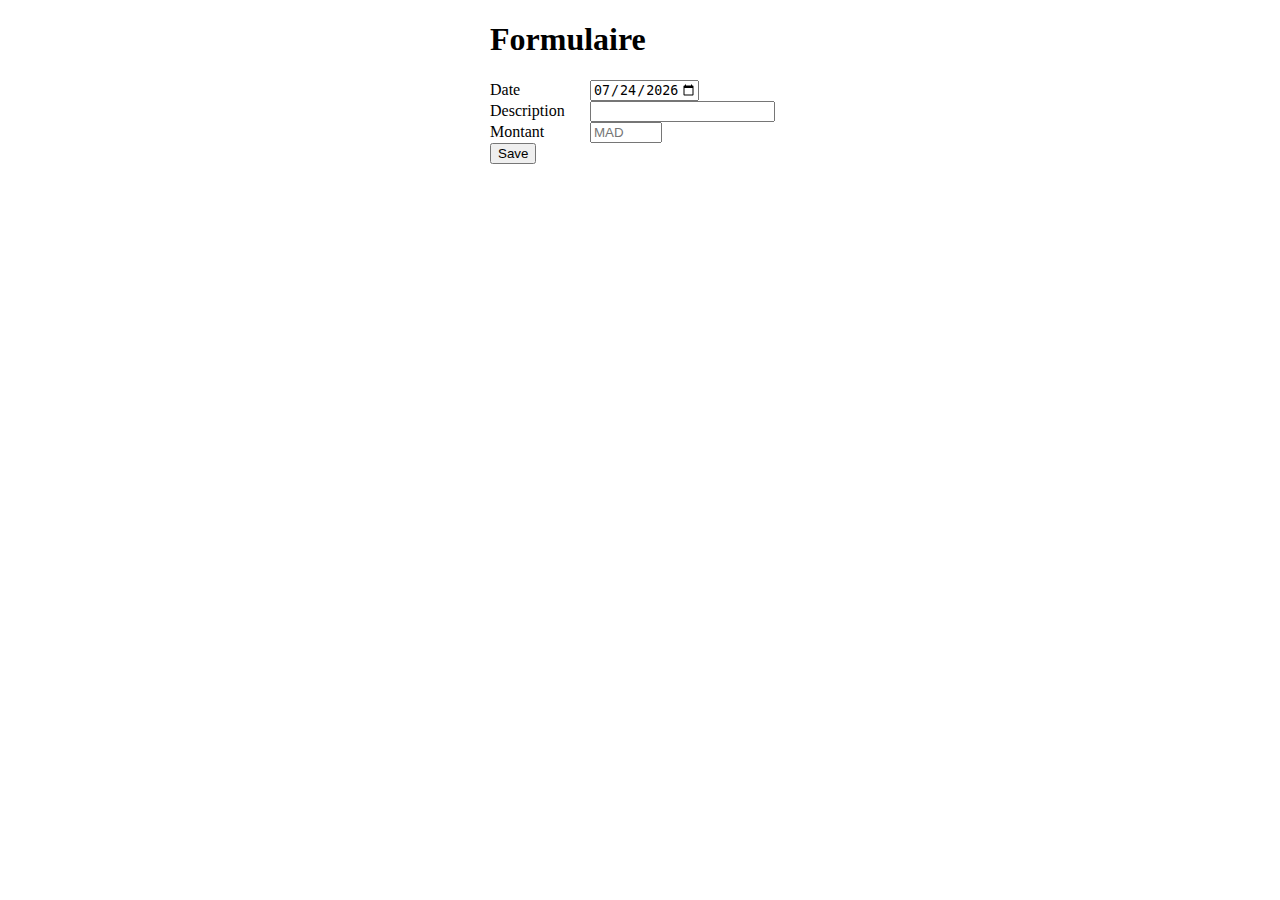
==== res/index.html @ 8ea91c4d "first" ====
<!DOCTYPE html>
<html lang="fr">
  <head>
    <meta charset="utf-8">
    <title></title>
    <link rel="stylesheet" href="css/c1.css">
    <script src="js/s1.js"></script>
  </head>
  <body>

    <section class="form" >
      <h1>Formulaire</h1>
      <form action="/mesrouf/save" method="POST">
	<span class="form_line"><label>Date</label><input id="date" name="date" type="date" min="2010-01-01" max="2016-06-30"  required /></span>
	<span class="form_line"><label>Description</label><input name="description" maxlength="100" type="text" required /></span>
	<span class="form_line"><label>Montant</label><input name="montant" type="number" min="5" max="1000" placeholder="MAD"  required /></span>
	<input type="submit" value="Save">
      </form>
    </section>
  </body>
</html>
---- res/css/c1.css ----
.form{
  	margin : auto;
	width : 300px;
	height : 300px
}

.form_line{
	display:block;
	width:100%
}
.form_line > label{
  	display : inline-block;	
	width : 100px
}
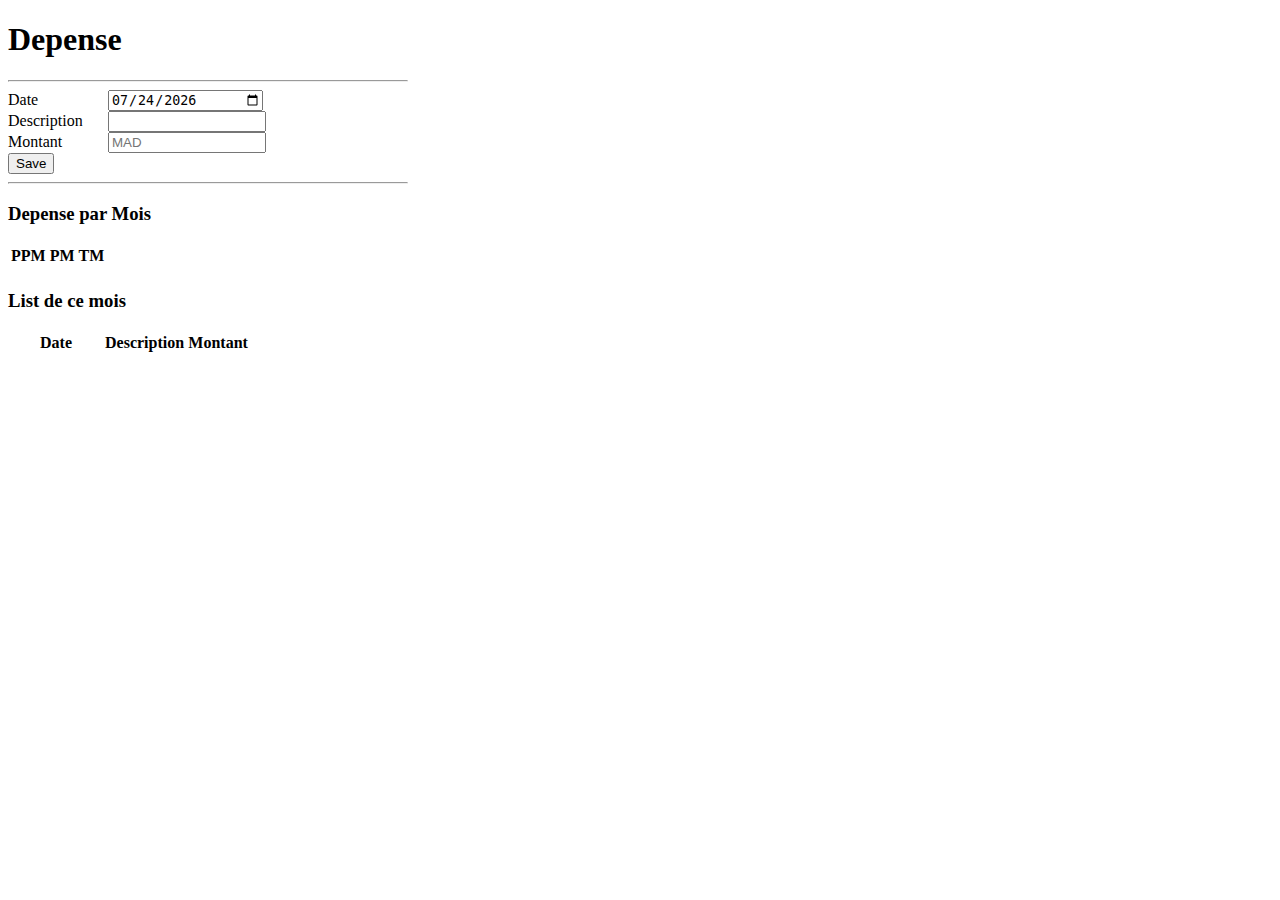
==== commit b8d31a43: "Prod" ====
--- a/res/index.html
+++ b/res/index.html
@@ -2,21 +2,74 @@
 <html lang="fr">
   <head>
     <meta charset="utf-8">
+    <meta name="viewport" content="width=device-width, initial-scale=1">
     <title></title>
     <link rel="stylesheet" href="css/c1.css">
+    <link rel="stylesheet" href="http://www.w3schools.com/lib/w3.css">
     <script src="js/s1.js"></script>
   </head>
-  <body>
-
-    <section class="form" >
-      <h1>Formulaire</h1>
-      <form action="/mesrouf/save" method="POST">
+  <body >
+    <header class="w3-container w3-red">
+      <h1 >Depense</h1>
+    </header>
+    <div class="w3-container">
+      <hr/>
+      <form action="/api/depense/" id="depense"  method="POST">
 	<span class="form_line"><label>Date</label><input id="date" name="date" type="date" min="2010-01-01" max="2016-06-30"  required /></span>
-	<span class="form_line"><label>Description</label><input name="description" maxlength="100" type="text" required /></span>
-	<span class="form_line"><label>Montant</label><input name="montant" type="number" min="5" max="1000" placeholder="MAD"  required /></span>
+	<span class="form_line"><label>Description</label><input id="description" name="description" maxlength="100"  type="text" required /></span>
+	<span class="form_line"><label>Montant</label><input id="montant" name="montant" type="number" min="5" max="1000" placeholder="MAD"  required /></span>
 	<input type="submit" value="Save">
       </form>
-    </section>
+    </div>
+    <hr/>
+    <header class="w3-container w3-black">
+      <h3>Depense par Mois</h3>
+    </header>
+    <div class="w3-container">
+      <table class="w3-table">
+	<thead>
+	  <tr>
+	    <th>PPM</th><th>PM</th><th>TM</th>
+	  </tr>
+	</thead>
+	<tbody>
+	  <tr>
+		<td id="pp-month"></td><td id="p-month"></td><td id="this-month"></td>
+	  </tr>
+	</tbody>
+      </table>
+    </div>
+<!--
+    <div class="w3-container">
+      <div class ="w3-row">
+	<div class="w3-col s3 w3-center"><h6>PPM</h6></div>
+	<div class="w3-col s3 w3-center"><h6>PM </h6></div>
+	<div class="w3-col s3 w3-center"><h6>TM</h6></div>
+      </div>
+      <div class ="w3-row">
+	<div class="w3-col s3 w3-center"><p id="pp-month"></p></div>
+	<div class="w3-col s3 w3-center"><p id="p-month"></p></div>
+	<div class="w3-col s3 w3-center"><p id="this-month"></p></div>
+      </div>
+    </div>
+-->
+    <header class="w3-container w3-black">
+      <h3>List de ce mois</h3>
+    </header>
+    <div class="w3-container">
+      <table class="w3-table">
+	<thead>
+	  <tr>
+	    <th>Date</th><th>Description</th><th>Montant</th>
+	  </tr>
+	</thead>
+	<tbody id="list">
+	  <tr>
+	    <td style="display:none;" name="id"></td><td width="90px" name="date"></td><td name="description"></td><td width="60px" name="montant"></td>
+	  </tr>
+	</tbody>
+      </table>
+    </div>
   </body>
 </html>
 
--- a/res/css/c1.css
+++ b/res/css/c1.css
@@ -1,14 +1,18 @@
+body{
+  max-width : 400px
+}
 .form{
-  	margin : auto;
-	width : 300px;
-	height : 300px
+  margin : auto;
 }
 
 .form_line{
-	display:block;
-	width:100%
+  display:block;
+  width:100%
 }
 .form_line > label{
-  	display : inline-block;	
-	width : 100px
+  display : inline-block;	
+  width : 100px
 }
+.form_line > input {
+  width : 150px
+}
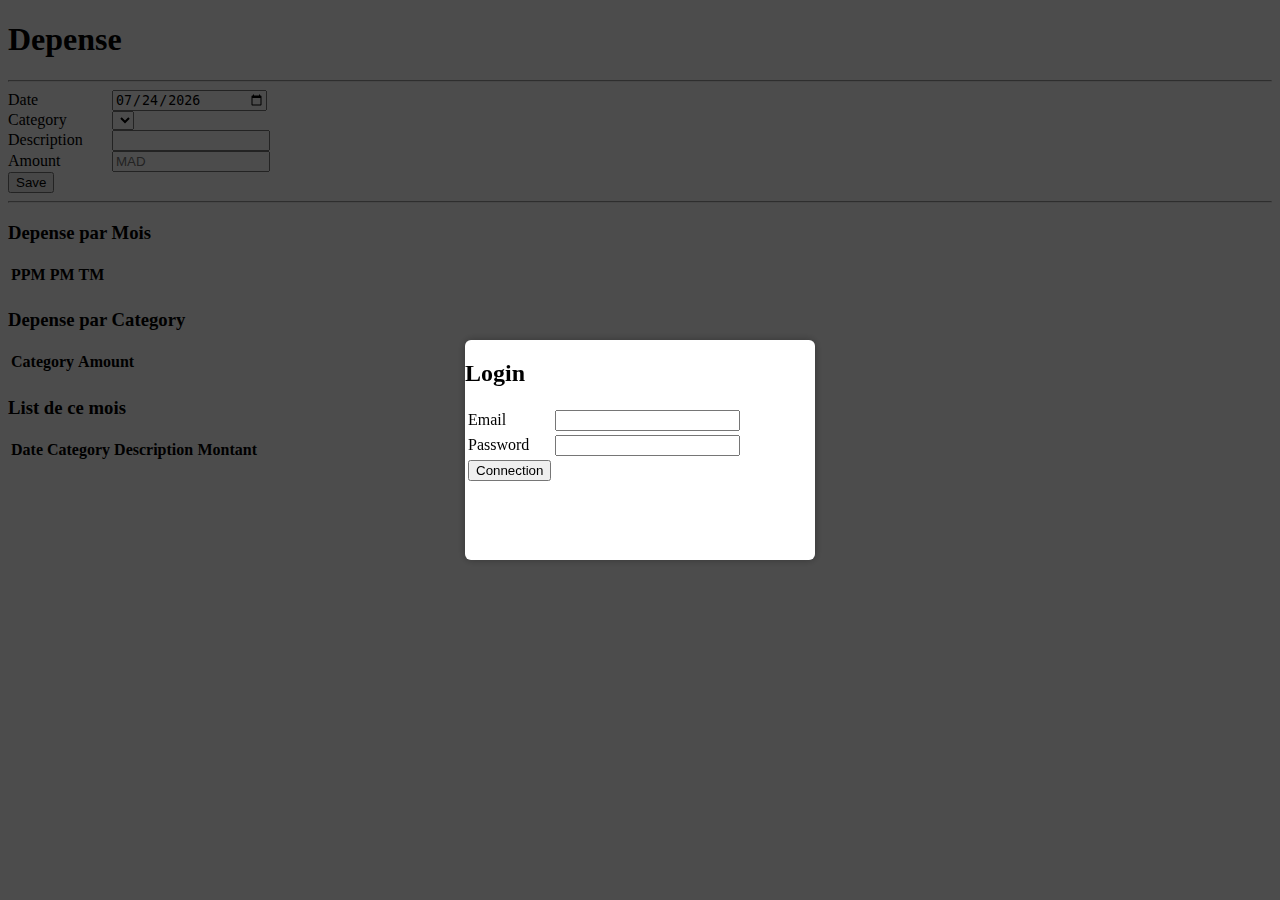
==== commit 9bf5304a: "0.2" ====
--- a/res/index.html
+++ b/res/index.html
@@ -15,9 +15,24 @@
     <div class="w3-container">
       <hr/>
       <form action="/api/depense/" id="depense"  method="POST">
-	<span class="form_line"><label>Date</label><input id="date" name="date" type="date" min="2010-01-01" max="2016-06-30"  required /></span>
-	<span class="form_line"><label>Description</label><input id="description" name="description" maxlength="100"  type="text" required /></span>
-	<span class="form_line"><label>Montant</label><input id="montant" name="montant" type="number" min="5" max="1000" placeholder="MAD"  required /></span>
+	<span class="form_line">
+	  <label>Date</label>
+	  <input id="date" name="date" type="date" min="2010-01-01" max="2016-06-30"  required />
+	</span>
+	<span class="form_line">
+	  <label>Category</label>
+	  <select id="category" required>
+	  </select>
+	</span>
+
+	<span class="form_line">
+	  <label>Description</label>
+	  <input id="description" name="description" maxlength="100"  type="text" required />
+	</span>
+	<span class="form_line">
+	  <label>Amount</label>
+	  <input id="montant" step="0.01" name="montant" type="number" min="5" max="1000" placeholder="MAD"  required />
+	</span>
 	<input type="submit" value="Save">
       </form>
     </div>
@@ -34,25 +49,31 @@
 	</thead>
 	<tbody>
 	  <tr>
-		<td id="pp-month"></td><td id="p-month"></td><td id="this-month"></td>
+	    <td id="pp-month"></td><td id="p-month"></td><td id="this-month"></td>
 	  </tr>
 	</tbody>
       </table>
     </div>
-<!--
+    <header class="w3-container w3-black">
+      <h3>Depense par Category</h3>
+    </header>
     <div class="w3-container">
-      <div class ="w3-row">
-	<div class="w3-col s3 w3-center"><h6>PPM</h6></div>
-	<div class="w3-col s3 w3-center"><h6>PM </h6></div>
-	<div class="w3-col s3 w3-center"><h6>TM</h6></div>
-      </div>
-      <div class ="w3-row">
-	<div class="w3-col s3 w3-center"><p id="pp-month"></p></div>
-	<div class="w3-col s3 w3-center"><p id="p-month"></p></div>
-	<div class="w3-col s3 w3-center"><p id="this-month"></p></div>
-      </div>
+      <table class="w3-table">
+	<thead>
+	  <tr>
+	    <th>Category</th><th>Amount</th>
+	  </tr>
+	</thead>
+	<tbody id="listCat">
+	  <tr>
+	    <td style="display:none;" name="id"></td>
+	    <td name="category"></td>
+	    <td name="montant"></td>
+	  </tr>
+	</tbody>
+      </table>
     </div>
--->
+
     <header class="w3-container w3-black">
       <h3>List de ce mois</h3>
     </header>
@@ -60,16 +81,45 @@
       <table class="w3-table">
 	<thead>
 	  <tr>
-	    <th>Date</th><th>Description</th><th>Montant</th>
+	    <th>Date</th><th>Category</th><th>Description</th><th>Montant</th>
 	  </tr>
 	</thead>
 	<tbody id="list">
 	  <tr>
-	    <td style="display:none;" name="id"></td><td width="90px" name="date"></td><td name="description"></td><td width="60px" name="montant"></td>
+	    <td style="display:none;" name="id"></td>
+	    <td name="date"></td>
+	    <td name="category"></td>
+	    <td name="description"></td>
+	    <td width="60px" name="montant"></td>
 	  </tr>
 	</tbody>
       </table>
     </div>
+    <div id="login_bg">
+      <div id="login">
+	<header class="w3-container w3-red">
+	  <h2>Login</h2>
+	</header>
+	<form id="login_form" method="post" action="/api/auth">
+	  <table class="w3-table">
+	    <tbody id="list">
+	      <tr>
+		<td>Email</td>
+		<td><input name="email" type="email" required/></td>	  
+	      </tr>
+	      <tr>
+		<td>Password</td>
+		<td><input name="password" type="password" required/></td>	  
+	      </tr>
+	      <tr>
+		<td><input value="Connection" type="submit"/></td>	  
+	      </tr>
+	    </tbody>
+	  </table>
+
+	</form>
+      </div>
+    </div>
   </body>
 </html>
 
--- a/res/css/c1.css
+++ b/res/css/c1.css
@@ -1,6 +1,3 @@
-body{
-  max-width : 400px
-}
 .form{
   margin : auto;
 }
@@ -16,3 +13,28 @@
 .form_line > input {
   width : 150px
 }
+#login_bg{
+  display : none;
+  background-color : rgba(0,0,0,0.7);
+  position : fixed;
+  top : 0;
+  left : 0;
+  width : 100%;
+  height : 100%;
+  z-index : 2;
+
+}
+#login{
+  background-color : white;
+  border-radius: 6px;
+  -webkit-box-shadow: 0 0 8px rgba(0,0,0,0.3);
+  box-shadow: 0 0 8px rgba(0,0,0,0.3);
+  display : block;
+  position : fixed;
+  width : 350px;
+  height : 220px;
+  z-index : 1;
+}
+#login_form{
+  margin-top : 20px;
+}
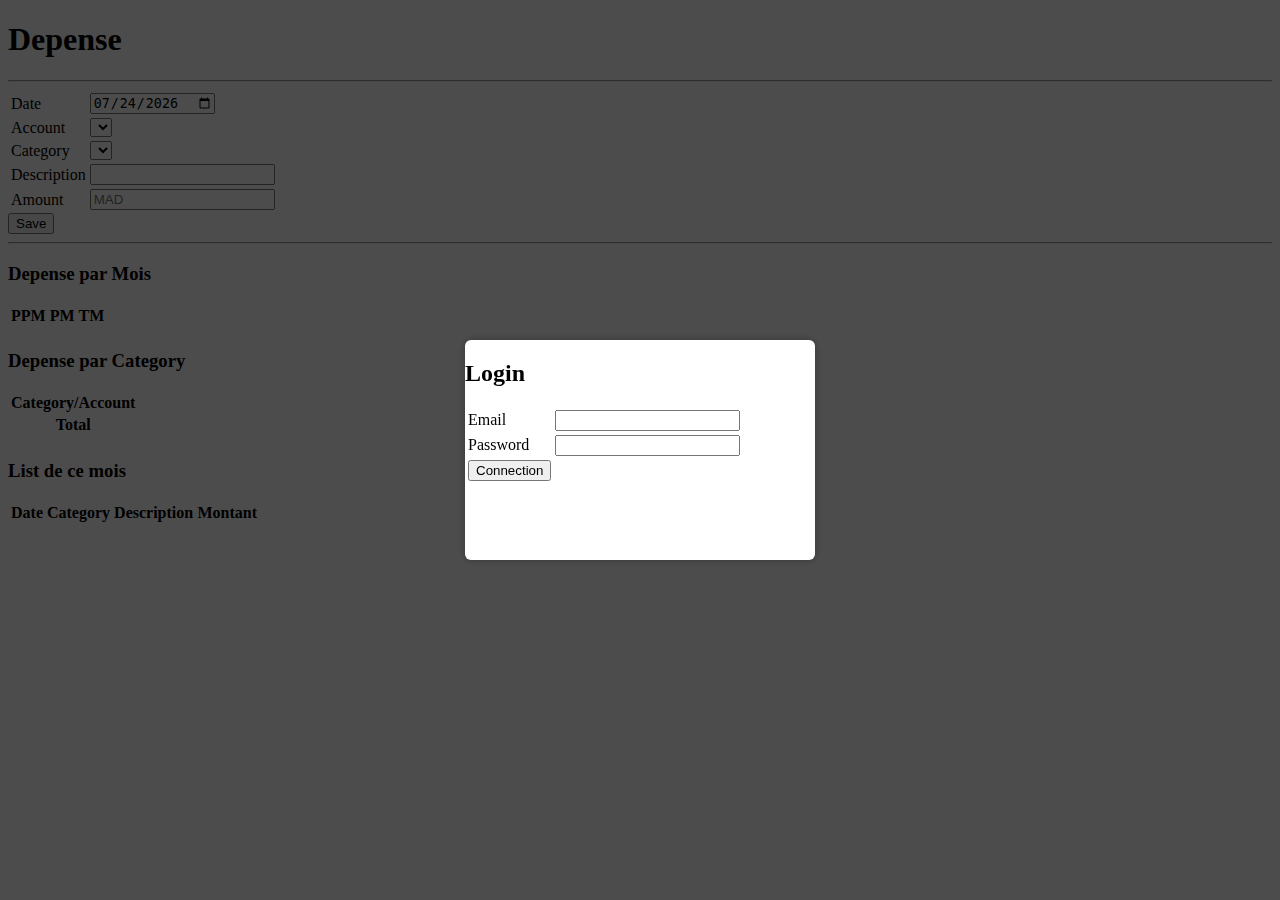
==== commit c5ef52fc: "v2" ====
--- a/res/index.html
+++ b/res/index.html
@@ -14,26 +14,54 @@
     </header>
     <div class="w3-container">
       <hr/>
-      <form action="/api/depense/" id="depense"  method="POST">
-	<span class="form_line">
-	  <label>Date</label>
-	  <input id="date" name="date" type="date" min="2010-01-01" max="2016-06-30"  required />
-	</span>
-	<span class="form_line">
-	  <label>Category</label>
-	  <select id="category" required>
-	  </select>
-	</span>
+      <form action="/api/depense" id="depense"  method="POST">
+	<table class="w3-table">
+	<tbody>
+	  <tr>
+	    <td>
+	      <label>Date</label>
+	    </td>
+	    <td>
+		<input id="date" name="date" type="date" require />
+	    </td>
+	  </tr>
+	  <tr>
+	    <td>
+	      <label>Account</label>
+	    </td>
+	    <td>
+	      <select id="account" required></select>
+	    </td>
+	  </tr>
 
-	<span class="form_line">
-	  <label>Description</label>
-	  <input id="description" name="description" maxlength="100"  type="text" required />
-	</span>
-	<span class="form_line">
-	  <label>Amount</label>
-	  <input id="montant" step="0.01" name="montant" type="number" min="5" max="1000" placeholder="MAD"  required />
-	</span>
-	<input type="submit" value="Save">
+	  <tr>
+	    <td>
+	      <label>Category</label>
+	    </td>
+	    <td>
+	      <select id="category" required></select>
+	    </td>
+	  </tr>
+	  <tr>
+	    <td>
+	      <label>Description</label>
+	    </td>
+	    <td>
+	      <input id="description" name="description" maxlength="100"  type="text" required />
+	    </td>
+	  </tr>
+	  <tr>
+	    <td>
+	      <label>Amount</label>
+	    </td>
+	    <td>
+	      <input id="montant" step="0.01" name="montant" type="number" min="5"  placeholder="MAD"  required />
+	    </td>
+	  </tr>
+
+	</tbody>
+      </table>
+      <input type="submit" value="Save">
       </form>
     </div>
     <hr/>
@@ -59,16 +87,17 @@
     </header>
     <div class="w3-container">
       <table class="w3-table">
-	<thead>
-	  <tr>
-	    <th>Category</th><th>Amount</th>
+	<thead >
+	  <tr id="listCatHead">
+	    <th >Category/Account</th>
+	  </tr>
+	  <tr id="catTotal">
+	    <th >Total</th>
 	  </tr>
 	</thead>
 	<tbody id="listCat">
 	  <tr>
-	    <td style="display:none;" name="id"></td>
-	    <td name="category"></td>
-	    <td name="montant"></td>
+	    <td></td>
 	  </tr>
 	</tbody>
       </table>
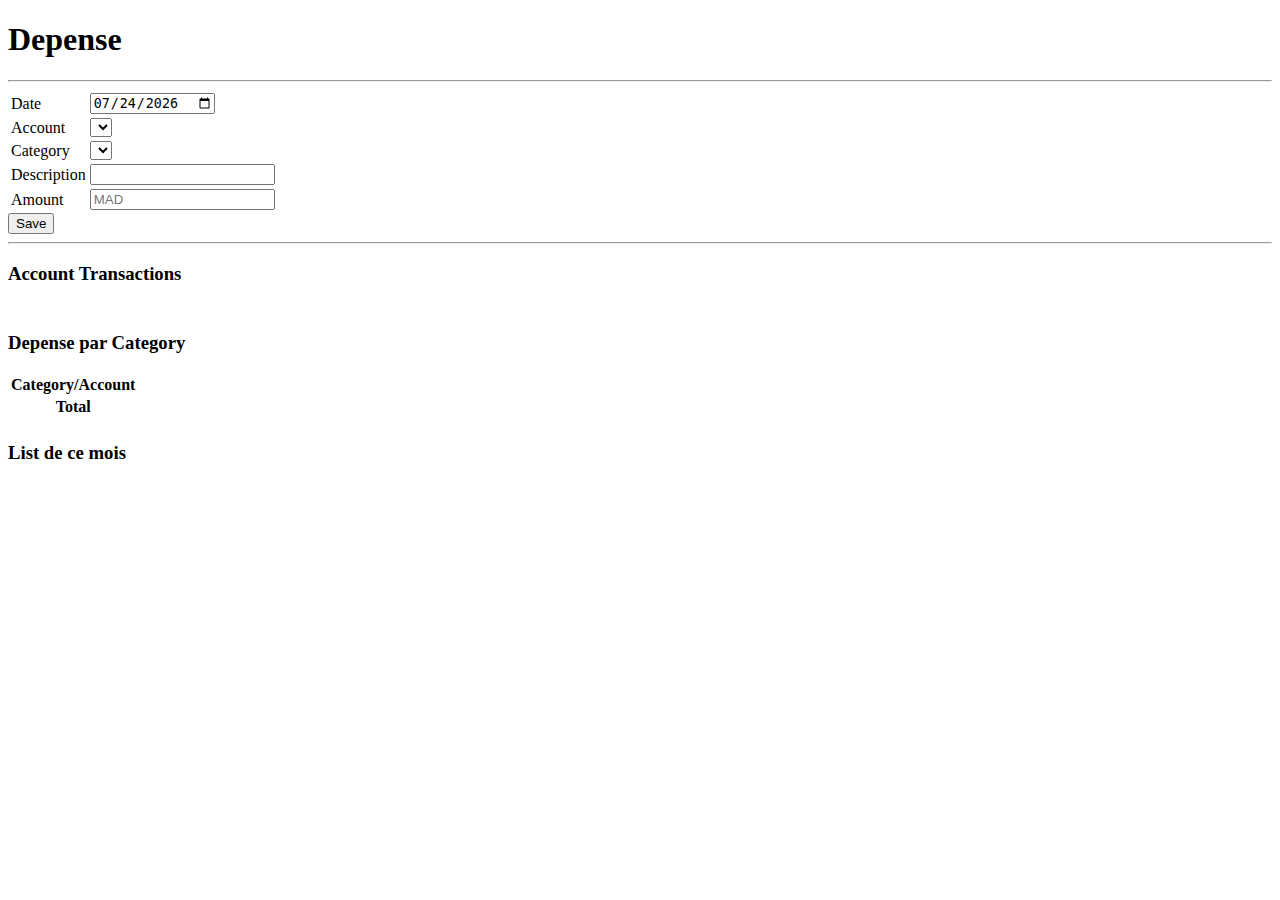
==== commit 4e08dab1: "prv" ====
--- a/res/index.html
+++ b/res/index.html
@@ -2,20 +2,19 @@
 <html lang="fr">
   <head>
     <meta charset="utf-8">
-    <meta name="viewport" content="width=device-width, initial-scale=1">
+    <meta name="viewport" content="width=device-width">
     <title></title>
     <link rel="stylesheet" href="css/c1.css">
-    <link rel="stylesheet" href="http://www.w3schools.com/lib/w3.css">
     <script src="js/s1.js"></script>
   </head>
   <body >
-    <header class="w3-container w3-red">
+    <header class="container red">
       <h1 >Depense</h1>
     </header>
-    <div class="w3-container">
+    <div class="container">
       <hr/>
       <form action="/api/depense" id="depense"  method="POST">
-	<table class="w3-table">
+	<table class="table">
 	<tbody>
 	  <tr>
 	    <td>
@@ -65,28 +64,28 @@
       </form>
     </div>
     <hr/>
-    <header class="w3-container w3-black">
-      <h3>Depense par Mois</h3>
+    <header class="container black">
+      <h3>Account Transactions</h3>
     </header>
-    <div class="w3-container">
-      <table class="w3-table">
-	<thead>
-	  <tr>
-	    <th>PPM</th><th>PM</th><th>TM</th>
+    <div class="container">
+      <table class="table">
+	<thead >
+	  <tr id="listAccountHead">
+	    <th ></th>
 	  </tr>
 	</thead>
-	<tbody>
+	<tbody id="listAccount">
 	  <tr>
-	    <td id="pp-month"></td><td id="p-month"></td><td id="this-month"></td>
+	    <td></td>
 	  </tr>
 	</tbody>
       </table>
     </div>
-    <header class="w3-container w3-black">
+    <header class="container black">
       <h3>Depense par Category</h3>
     </header>
-    <div class="w3-container">
-      <table class="w3-table">
+    <div class="container">
+      <table class="table">
 	<thead >
 	  <tr id="listCatHead">
 	    <th >Category/Account</th>
@@ -103,34 +102,31 @@
       </table>
     </div>
 
-    <header class="w3-container w3-black">
+    <header class="container black">
       <h3>List de ce mois</h3>
     </header>
-    <div class="w3-container">
-      <table class="w3-table">
+    <div class="container">
+      <table class="table">
 	<thead>
-	  <tr>
-	    <th>Date</th><th>Category</th><th>Description</th><th>Montant</th>
+	  <tr id="listDepenseHead">
+	    <th>
+	    </th>
 	  </tr>
 	</thead>
 	<tbody id="list">
 	  <tr>
-	    <td style="display:none;" name="id"></td>
-	    <td name="date"></td>
-	    <td name="category"></td>
-	    <td name="description"></td>
-	    <td width="60px" name="montant"></td>
+	    <td class="value"></td>
 	  </tr>
 	</tbody>
       </table>
     </div>
     <div id="login_bg">
       <div id="login">
-	<header class="w3-container w3-red">
+	<header class="container red">
 	  <h2>Login</h2>
 	</header>
 	<form id="login_form" method="post" action="/api/auth">
-	  <table class="w3-table">
+	  <table class="table">
 	    <tbody id="list">
 	      <tr>
 		<td>Email</td>
--- a/res/css/c1.css
+++ b/res/css/c1.css
@@ -1,3 +1,10 @@
+
+.value{
+  width: 40px;
+  white-space: nowrap;
+  overflow: hidden;
+  text-overflow: ellipsis ;
+}
 .form{
   margin : auto;
 }
@@ -6,12 +13,9 @@
   display:block;
   width:100%
 }
-.form_line > label{
-  display : inline-block;	
-  width : 100px
-}
-.form_line > input {
-  width : 150px
+.container{
+  width : 100%;
+  display : block;
 }
 #login_bg{
   display : none;
